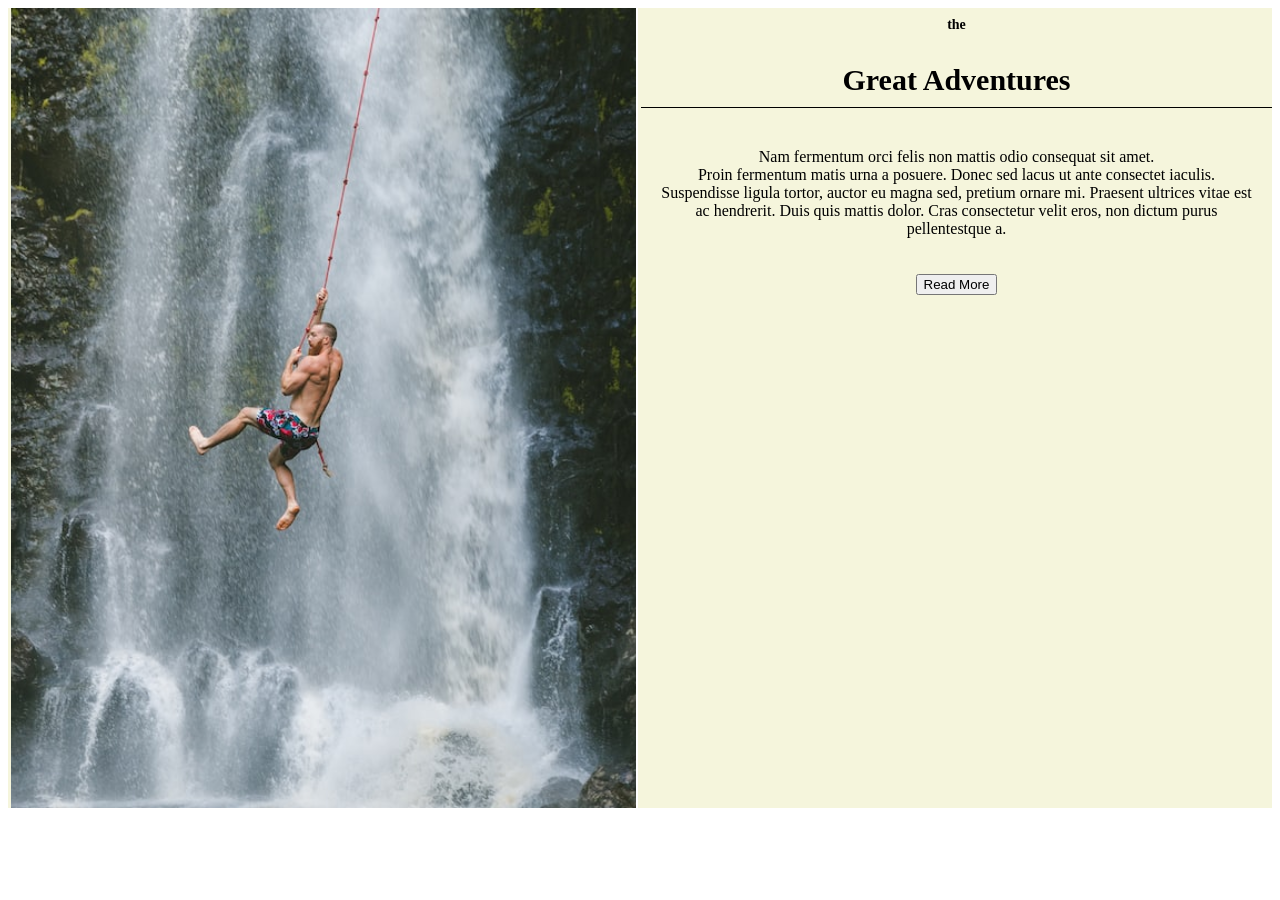
==== travauxHTML/TP1.html @ d5f0fdbc "amelioration entrainement" ====
<html>
<head>
    <title>Page index</title>
    <link rel="stylesheet" type="text/css" href="TP1.css" />
</head>

<body >
<div class="bodyclass">
    <div class="boximage">
            <img src="img/img.png" alt="Nouveau !" />
    </div>

    <div class="box2">

        
            <h1 class="titleh1body1" >the </h1>
      

        
            <h1 class="titleh1body2" >Great Adventures </h1>
       

        
            <p class=texte>Nam fermentum orci felis non mattis odio consequat sit amet.<br> Proin fermentum matis urna a posuere. Donec sed lacus ut ante consectet iaculis. Suspendisse ligula tortor, auctor eu magna sed, pretium ornare mi. Praesent ultrices vitae est ac hendrerit. Duis quis mattis dolor. Cras consectetur velit eros, non dictum purus pellentestque a.</p>
        

        
            <button class="ebutton">Read More</button>
    </div>
</div>
</body>


</html>
---- travauxHTML/TP1.css ----
.bodyclass{
    display: flex;
    flex-direction: row;
    border: 5px black;
    background-color: beige;
    
}
.boximage{
    padding-left: 3px;
    padding-right: 3px;
}

.box2
{
   
}


.titleh1body1
{
   
    text-align: center;
    font-size : 14px;
}

.titleh1body2
{
    
    text-align: center;
    font-size : 30px;
    border-bottom: 1px solid black;
    padding-bottom : 10px;
    margin-top: 20px;
    padding-top : 10px;
}

.texte
{
    display: block;
        text-align: center;
        padding :20px;
        margin-left: auto;
        margin-right: auto;
}

.ebutton{
    display: block;
    margin-left: auto;
    margin-right: auto;
}
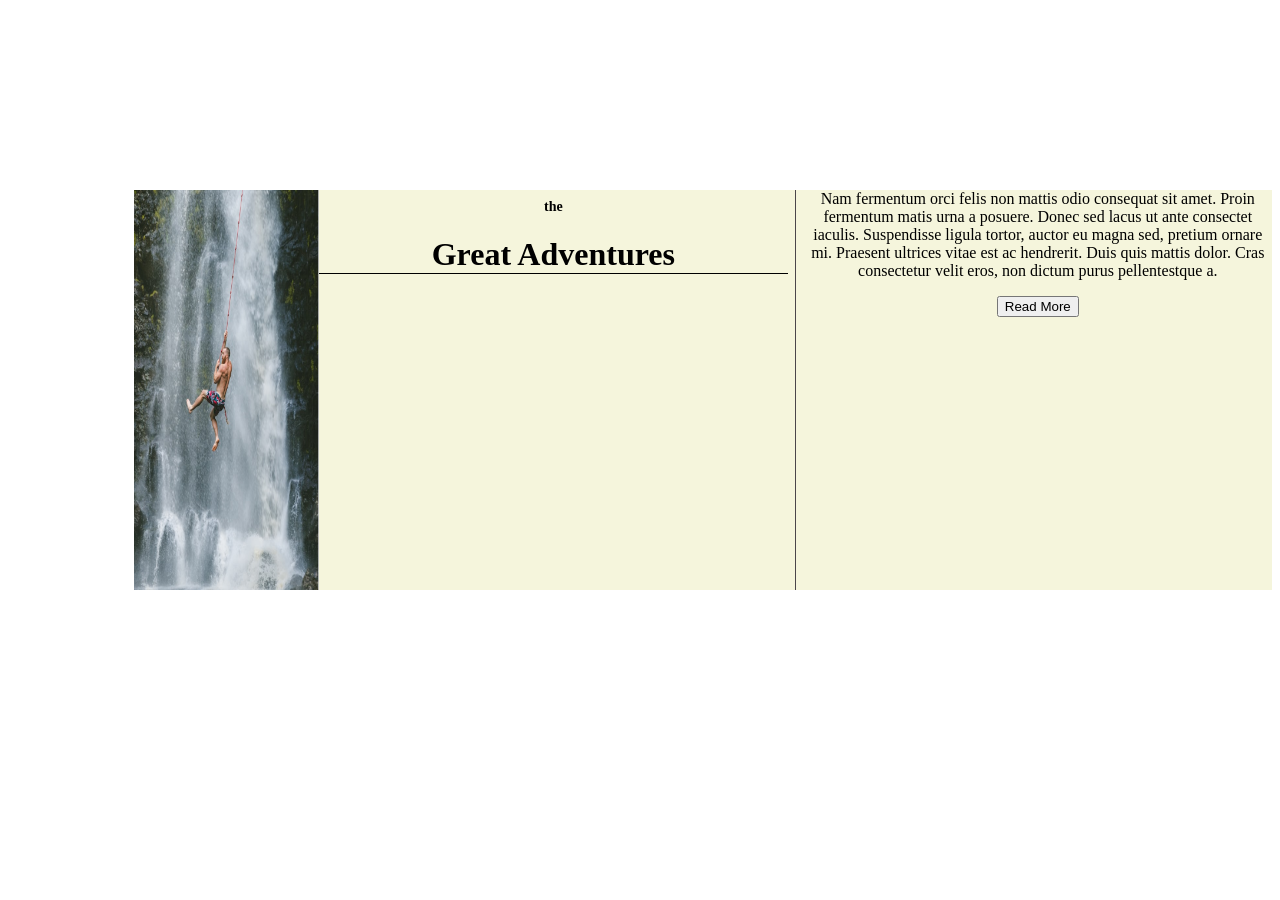
==== commit 25271c38: "modification tp1" ====
--- a/travauxHTML/TP1.html
+++ b/travauxHTML/TP1.html
@@ -7,7 +7,7 @@
 <body >
 <div class="bodyclass">
     <div class="boximage">
-            <img src="img/img.png" alt="Nouveau !" />
+            <img class="imagecss" src="img/img.png" alt="Nouveau !" />
     </div>
 
     <div class="box2">
@@ -21,7 +21,7 @@
        
 
         
-            <p class=texte>Nam fermentum orci felis non mattis odio consequat sit amet.<br> Proin fermentum matis urna a posuere. Donec sed lacus ut ante consectet iaculis. Suspendisse ligula tortor, auctor eu magna sed, pretium ornare mi. Praesent ultrices vitae est ac hendrerit. Duis quis mattis dolor. Cras consectetur velit eros, non dictum purus pellentestque a.</p>
+            <p class=texte>Nam fermentum orci felis non mattis odio consequat sit amet. Proin fermentum matis urna a posuere. Donec sed lacus ut ante consectet iaculis. Suspendisse ligula tortor, auctor eu magna sed, pretium ornare mi. Praesent ultrices vitae est ac hendrerit. Duis quis mattis dolor. Cras consectetur velit eros, non dictum purus pellentestque a.</p>
         
 
         
--- a/travauxHTML/TP1.css
+++ b/travauxHTML/TP1.css
@@ -3,51 +3,49 @@
     display: flex;
     flex-direction: row;
     border: 5px black;
-    background-color: beige;
+    align-content: center;
+    justify-content: center;
+    margin-top : 15%;
     
 }
+
 .boximage{
-    padding-left: 3px;
-    padding-right: 3px;
+    margin-left: 10%;
+    background-color: beige;
+}
+.imagecss{
+    max-width : 100%;
+    height : auto;
+    width: 400px;
+    height: 400px;
+    margin-right : 15px;
 }
 
 .box2
 {
-   
+    display: block;
+        column-width: 20em;
+        column-rule: 1px solid rgb(75, 70, 74);
+        text-align: center;
+        background-color: beige;
+        
 }
 
 
 .titleh1body1
 {
-   
-    text-align: center;
     font-size : 14px;
 }
 
 .titleh1body2
 {
+   
+    border-bottom: 1px solid black;
     
-    text-align: center;
-    font-size : 30px;
-    border-bottom: 1px solid black;
-    padding-bottom : 10px;
-    margin-top: 20px;
-    padding-top : 10px;
-}
-
-.texte
-{
-    display: block;
-        text-align: center;
-        padding :20px;
-        margin-left: auto;
-        margin-right: auto;
 }
 
 .ebutton{
-    display: block;
-    margin-left: auto;
-    margin-right: auto;
+    
 }
 
    
